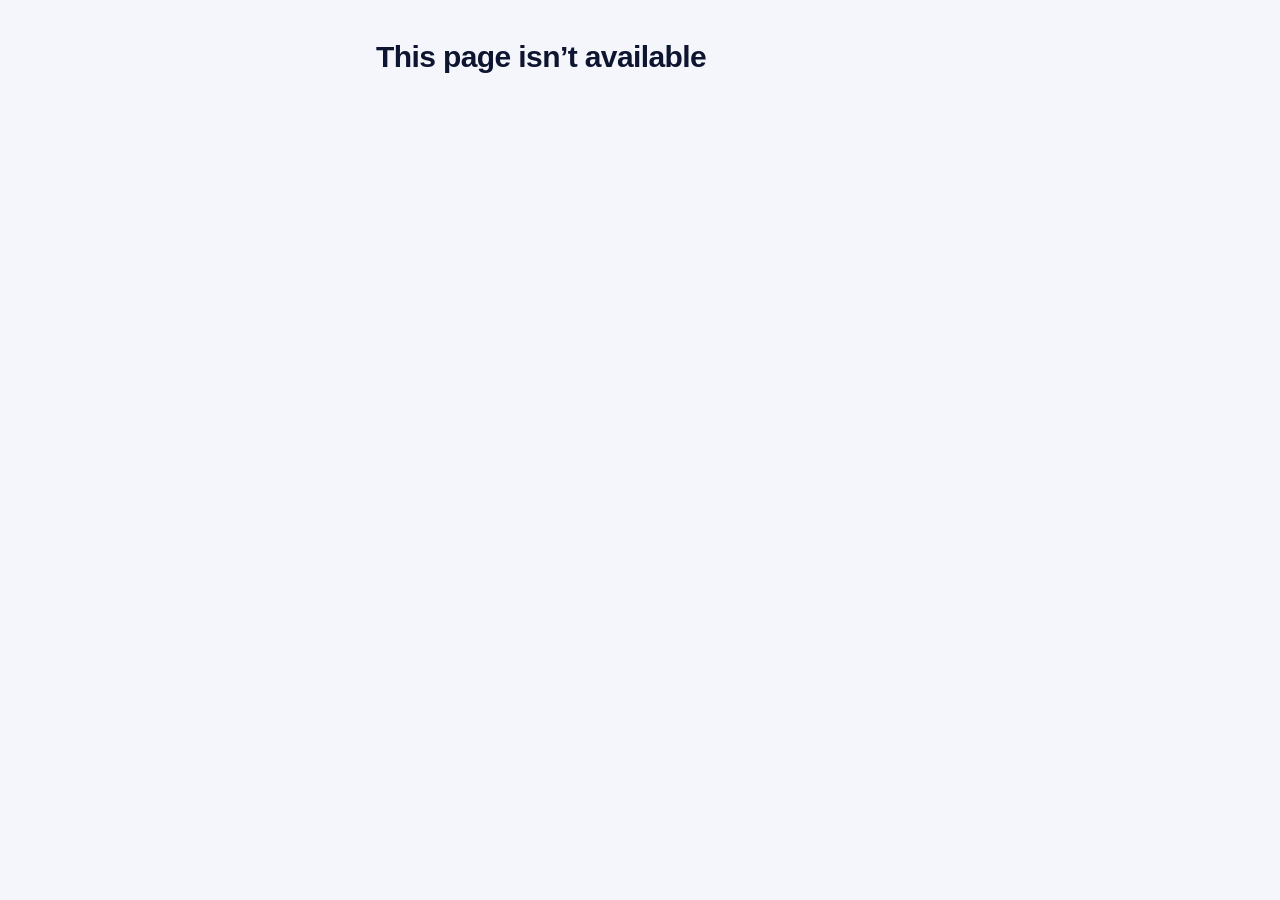
==== agent/index.html @ 6f410b85 "Listing landing pages, link-in-bio page, blue theme Co-Authored-By: Claude Opus 5.5 <noreply@anthrop" ====
<!doctype html>
<html lang="en"><head><meta charset="utf-8" /><meta name="viewport" content="width=device-width, initial-scale=1" />
<title>Homes for sale</title><link rel="stylesheet" href="../style.css" /></head>
<body><main id="app"><div class="wrap"><p class="muted" style="padding-top:40px">Loading…</p></div></main>
<script>
const FN = 'https://avckdteyshfwxndzrgnc.supabase.co/functions/v1/listing-page';
const ANON = 'eyJhbGciOiJIUzI1NiIsInR5cCI6IkpXVCJ9.eyJpc3MiOiJzdXBhYmFzZSIsInJlZiI6ImF2Y2tkdGV5c2hmd3huZHpyZ25jIiwicm9sZSI6ImFub24iLCJpYXQiOjE3OTE5ODcxODIsImV4cCI6MjEwNzU2MzE4Mn0.0CipJcXlctwghglZQN5EM84xPmxp23TBRwq37s5xPB0';
const esc = (s) => String(s ?? '').replace(/[&<>"']/g, (c) => ({ '&': '&amp;', '<': '&lt;', '>': '&gt;', '"': '&quot;', "'": '&#39;' })[c]);
const money = (n) => (n ? '$' + Math.round(n).toLocaleString('en-US') : '');
const safe = (u) => (/^https:\/\//i.test(u || '') ? u : null);
const load = (body) => fetch(FN, { method: 'POST', headers: { apikey: ANON, 'Content-Type': 'application/json' }, body: JSON.stringify(body) }).then((r) => (r.ok ? r.json() : null)).catch(() => null);
function agentBlock(a) {
  if (!a) return '';
  const book = safe(a.booking_url);
  const phone = a.phone ? a.phone.replace(/[^0-9+]/g, '') : '';
  return '<div class="card"><div class="agent">' + (a.headshot_url ? '<img src="' + esc(a.headshot_url) + '" alt="">' : '<div class="ph"></div>') +
    '<div><h2 style="margin:0">' + esc(a.display_name || 'Your agent') + '</h2><div class="muted">' + esc([a.title, a.company_name].filter(Boolean).join(' · ')) + '</div></div></div>' +
    (book ? '<a class="btn primary" href="' + esc(book) + '">Schedule a call</a>' : phone ? '<a class="btn primary" href="tel:' + esc(phone) + '">Call ' + esc(a.phone) + '</a>' : '') +
    (phone ? '<a class="btn ghost" href="sms:' + esc(phone) + '">Text me</a>' : '') +
    (a.email ? '<a class="btn ghost" href="mailto:' + esc(a.email) + '">Email me</a>' : '') +
    (a.license_number ? '<p class="small">License ' + esc(a.license_number) + (a.broker_name ? ' · Broker: ' + esc(a.broker_name) : '') + '</p>' : '') +
    '<p class="small">' + (safe(a.iabs_url) ? '<a href="' + esc(a.iabs_url) + '">Information About Brokerage Services</a>' : '') + (safe(a.consumer_protection_url) ? ' · <a href="' + esc(a.consumer_protection_url) + '">Consumer Protection Notice</a>' : '') + '</p>' +
    (a.disclosures ? '<p class="small">' + esc(a.disclosures) + '</p>' : '') + (a.equal_housing ? '<p class="small">Equal Housing Opportunity</p>' : '') + '</div>';
}
const slug = new URLSearchParams(location.search).get('a') || '';
const app = document.getElementById('app');
(async () => {
  const d = /^[a-z0-9]{6,32}$/.test(slug) ? await load({ agent: slug }) : null;
  if (!d) { app.innerHTML = '<div class="wrap"><h1 style="padding-top:40px">This page isn’t available</h1></div>'; return; }
  const a = d.agent || {};
  if (a.primary_color && /^#[0-9a-f]{6}$/i.test(a.primary_color)) document.documentElement.style.setProperty('--terra', a.primary_color);
  document.title = (a.display_name || 'Homes') + ' · Homes for sale';
  app.innerHTML = '<div class="wrap" style="padding-top:28px">' + agentBlock(a) +
    '<h1 style="margin-top:24px">Homes for sale</h1>' +
    (d.listings.length ? '<div class="cards">' + d.listings.map((l) => '<a class="lcard" href="../listing/?l=' + encodeURIComponent(l.slug) + '">' + (l.cover_url ? '<img src="' + esc(l.cover_url) + '" alt="" loading="lazy">' : '') + '<div><div class="price" style="font-size:24px;margin:0">' + esc(money(l.price)) + '</div><div><b>' + esc(l.address_line) + '</b></div><div class="muted">' + esc([l.city, l.beds && l.beds + ' bd', l.baths && l.baths + ' ba', l.sqft && Number(l.sqft).toLocaleString('en-US') + ' sq ft'].filter(Boolean).join(' · ')) + '</div></div></a>').join('') + '</div>' : '<p class="muted">No published listings right now.</p>') +
    '<p class="small" style="margin-top:24px">Made with Reeltors · <a href="../privacy/">Privacy</a></p></div>';
})();
</script></body></html>
---- style.css ----
:root { --bg:#F4F6FB; --card:#FFFFFF; --ink:#0E1530; --muted:#6B7390; --line:#E4E8F1; --sage:#2457F5; --sageSoft:#EAF0FF; --terra:#2457F5; --peach:#EAF0FF; }
* { box-sizing: border-box; }
body { margin:0; background:var(--bg); color:var(--ink); font: 16px/1.5 -apple-system, BlinkMacSystemFont, "Segoe UI", Inter, sans-serif; }
h1,h2 { font-family: -apple-system, BlinkMacSystemFont, Inter, sans-serif; font-weight:800; letter-spacing:-0.02em; margin:0 0 8px; }
h1 { font-size: 30px; line-height:1.15 } h2 { font-size: 22px }
.wrap { max-width: 560px; margin: 0 auto; padding: 0 16px 48px; }
.hero { width:100%; aspect-ratio: 4/3; object-fit: cover; border-radius: 0 0 28px 28px; display:block; background: var(--line); }
.pill { display:inline-block; background:var(--terra); color:#fff; font-size:12px; font-weight:700; letter-spacing:.12em; padding:6px 12px; border-radius:999px; margin:20px 0 10px; }
.when { color: var(--terra); font-weight:700; font-size:18px; margin-bottom: 4px; }
.muted { color: var(--muted); }
.card { background:var(--card); border:1px solid var(--line); border-radius:22px; padding:20px; margin-top:18px; }
label { display:block; font-size:13px; font-weight:600; color:var(--muted); margin: 12px 0 4px; }
input[type=text], input[type=email], input[type=tel] { width:100%; font-size:16px; padding:14px; border-radius:14px; border:1.5px solid var(--line); background:#fff; }
.check { display:flex; gap:10px; align-items:flex-start; margin-top:14px; font-size:14px; }
.check input { width:22px; height:22px; margin-top:2px; accent-color: var(--sage); flex: none; }
button { width:100%; margin-top:18px; border:0; border-radius:999px; padding:16px; font-size:16px; font-weight:700; color:#fff; background:var(--terra); }
button:disabled { opacity:.6 }
.row { display:flex; gap:8px; flex-wrap: wrap; } .row label.opt { display:flex; align-items:center; gap:6px; margin:0; font-size:15px; color:var(--ink); background:var(--sageSoft); padding:8px 14px; border-radius:999px; }
.small { font-size:12px; color:var(--muted); }
a { color: var(--sage); }
.ok { background: var(--sageSoft); }
.btn { display:block; text-align:center; text-decoration:none; border-radius:999px; padding:16px; font-weight:700; margin-top:10px; }
.btn.primary { background:var(--terra); color:#fff; }
.btn.ghost { background:#fff; color:var(--ink); border:1.5px solid var(--line); }
.video { width:100%; max-height:78vh; aspect-ratio:9/16; object-fit:cover; background:#000; display:block; border-radius:0 0 28px 28px; }
.stats { display:flex; gap:8px; flex-wrap:wrap; margin:12px 0; }
.stat { background:var(--sageSoft); color:var(--ink); font-weight:700; border-radius:999px; padding:8px 14px; font-size:14px; }
.grid { display:grid; grid-template-columns:1fr 1fr; gap:8px; margin-top:16px; }
.grid img { width:100%; aspect-ratio:4/3; object-fit:cover; border-radius:14px; display:block; }
.agent { display:flex; gap:14px; align-items:center; }
.agent img, .agent .ph { width:64px; height:64px; border-radius:32px; object-fit:cover; background:var(--terra); flex:none; }
.price { font-size:34px; font-weight:800; letter-spacing:-0.02em; margin:16px 0 0; }
.cards { display:grid; gap:14px; margin-top:16px; }
.lcard { display:block; text-decoration:none; color:inherit; background:#fff; border-radius:22px; overflow:hidden; border:1px solid var(--line); }
.lcard img { width:100%; aspect-ratio:16/10; object-fit:cover; display:block; background:var(--line); }
.lcard div { padding:14px 16px; }
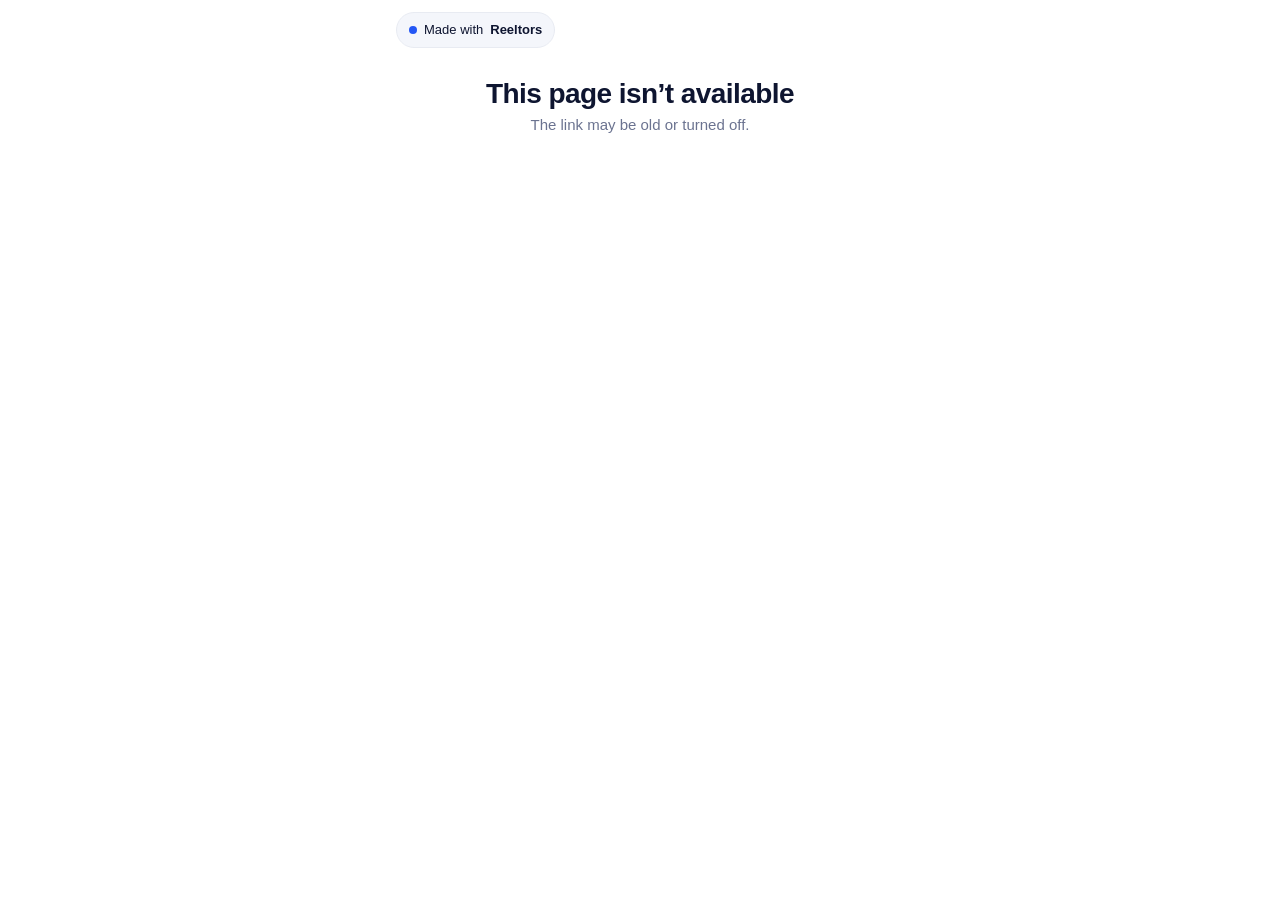
==== commit afd5bad3: "Bio Link Builder: white bio page with socials, listings rail, email sign-up; listing pages get sign-" ====
--- a/agent/index.html
+++ b/agent/index.html
@@ -1,38 +1,50 @@
 <!doctype html>
-<html lang="en"><head><meta charset="utf-8" /><meta name="viewport" content="width=device-width, initial-scale=1" />
-<title>Homes for sale</title><link rel="stylesheet" href="../style.css" /></head>
-<body><main id="app"><div class="wrap"><p class="muted" style="padding-top:40px">Loading…</p></div></main>
+<html lang="en"><head><meta charset="utf-8" /><meta name="viewport" content="width=device-width, initial-scale=1, viewport-fit=cover" />
+<meta name="theme-color" content="#ffffff" />
+<title>Homes for sale</title><link rel="stylesheet" href="../bio.css" /></head>
+<body class="bio"><main id="app" class="page"><p style="padding:60px 20px;color:#6B7390;text-align:center">Loading…</p></main>
+<script src="../common.js"></script>
 <script>
-const FN = 'https://avckdteyshfwxndzrgnc.supabase.co/functions/v1/listing-page';
-const ANON = 'eyJhbGciOiJIUzI1NiIsInR5cCI6IkpXVCJ9.eyJpc3MiOiJzdXBhYmFzZSIsInJlZiI6ImF2Y2tkdGV5c2hmd3huZHpyZ25jIiwicm9sZSI6ImFub24iLCJpYXQiOjE3OTE5ODcxODIsImV4cCI6MjEwNzU2MzE4Mn0.0CipJcXlctwghglZQN5EM84xPmxp23TBRwq37s5xPB0';
-const esc = (s) => String(s ?? '').replace(/[&<>"']/g, (c) => ({ '&': '&amp;', '<': '&lt;', '>': '&gt;', '"': '&quot;', "'": '&#39;' })[c]);
-const money = (n) => (n ? '$' + Math.round(n).toLocaleString('en-US') : '');
-const safe = (u) => (/^https:\/\//i.test(u || '') ? u : null);
-const load = (body) => fetch(FN, { method: 'POST', headers: { apikey: ANON, 'Content-Type': 'application/json' }, body: JSON.stringify(body) }).then((r) => (r.ok ? r.json() : null)).catch(() => null);
-function agentBlock(a) {
-  if (!a) return '';
-  const book = safe(a.booking_url);
-  const phone = a.phone ? a.phone.replace(/[^0-9+]/g, '') : '';
-  return '<div class="card"><div class="agent">' + (a.headshot_url ? '<img src="' + esc(a.headshot_url) + '" alt="">' : '<div class="ph"></div>') +
-    '<div><h2 style="margin:0">' + esc(a.display_name || 'Your agent') + '</h2><div class="muted">' + esc([a.title, a.company_name].filter(Boolean).join(' · ')) + '</div></div></div>' +
-    (book ? '<a class="btn primary" href="' + esc(book) + '">Schedule a call</a>' : phone ? '<a class="btn primary" href="tel:' + esc(phone) + '">Call ' + esc(a.phone) + '</a>' : '') +
-    (phone ? '<a class="btn ghost" href="sms:' + esc(phone) + '">Text me</a>' : '') +
-    (a.email ? '<a class="btn ghost" href="mailto:' + esc(a.email) + '">Email me</a>' : '') +
-    (a.license_number ? '<p class="small">License ' + esc(a.license_number) + (a.broker_name ? ' · Broker: ' + esc(a.broker_name) : '') + '</p>' : '') +
-    '<p class="small">' + (safe(a.iabs_url) ? '<a href="' + esc(a.iabs_url) + '">Information About Brokerage Services</a>' : '') + (safe(a.consumer_protection_url) ? ' · <a href="' + esc(a.consumer_protection_url) + '">Consumer Protection Notice</a>' : '') + '</p>' +
-    (a.disclosures ? '<p class="small">' + esc(a.disclosures) + '</p>' : '') + (a.equal_housing ? '<p class="small">Equal Housing Opportunity</p>' : '') + '</div>';
-}
 const slug = new URLSearchParams(location.search).get('a') || '';
 const app = document.getElementById('app');
+const share = () => (navigator.share ? navigator.share({ title: document.title, url: location.href }).catch(() => {}) : navigator.clipboard && navigator.clipboard.writeText(location.href).then(() => alert('Link copied')));
+
+function homeCard(l) {
+  const meta = [l.beds && l.beds + ' bd', l.baths && l.baths + ' ba', l.sqft && Number(l.sqft).toLocaleString('en-US') + ' sq ft'].filter(Boolean).join(' · ');
+  const tag = { active: 'FOR SALE', coming_soon: 'COMING SOON', pending: 'PENDING', sold: 'SOLD' }[l.status] || 'FOR SALE';
+  return '<a class="home" href="../listing/?l=' + encodeURIComponent(l.slug) + '&from=' + encodeURIComponent(slug) + '">' +
+    '<div class="ph">' + (l.cover_url ? '<img src="' + esc(l.cover_url) + '" alt="" loading="lazy">' : '') + '<span class="tag">' + tag + '</span></div>' +
+    '<div class="info"><div class="price">' + esc(money(l.price) || 'Price on request') + '</div><div class="addr">' + esc(l.address_line) + '</div><div class="meta">' + esc([l.city, meta].filter(Boolean).join(' · ')) + '</div></div></a>';
+}
+
 (async () => {
   const d = /^[a-z0-9]{6,32}$/.test(slug) ? await load({ agent: slug }) : null;
-  if (!d) { app.innerHTML = '<div class="wrap"><h1 style="padding-top:40px">This page isn’t available</h1></div>'; return; }
+  if (!d) { app.innerHTML = '<div class="topbar">' + madeWith() + '</div><div class="bhero"><h1>This page isn’t available</h1><p class="sub">The link may be old or turned off.</p></div>'; return; }
   const a = d.agent || {};
-  if (a.primary_color && /^#[0-9a-f]{6}$/i.test(a.primary_color)) document.documentElement.style.setProperty('--terra', a.primary_color);
-  document.title = (a.display_name || 'Homes') + ' · Homes for sale';
-  app.innerHTML = '<div class="wrap" style="padding-top:28px">' + agentBlock(a) +
-    '<h1 style="margin-top:24px">Homes for sale</h1>' +
-    (d.listings.length ? '<div class="cards">' + d.listings.map((l) => '<a class="lcard" href="../listing/?l=' + encodeURIComponent(l.slug) + '">' + (l.cover_url ? '<img src="' + esc(l.cover_url) + '" alt="" loading="lazy">' : '') + '<div><div class="price" style="font-size:24px;margin:0">' + esc(money(l.price)) + '</div><div><b>' + esc(l.address_line) + '</b></div><div class="muted">' + esc([l.city, l.beds && l.beds + ' bd', l.baths && l.baths + ' ba', l.sqft && Number(l.sqft).toLocaleString('en-US') + ' sq ft'].filter(Boolean).join(' · ')) + '</div></div></a>').join('') + '</div>' : '<p class="muted">No published listings right now.</p>') +
-    '<p class="small" style="margin-top:24px">Made with Reeltors · <a href="../privacy/">Privacy</a></p></div>';
+  accent(a);
+  document.title = (a.display_name || 'Homes') + (a.company_name ? ' · ' + a.company_name : '');
+  const phone = a.phone ? a.phone.replace(/[^0-9+]/g, '') : '';
+  const book = safe(a.booking_url);
+  const actions = [
+    book ? '<a class="primary" href="' + esc(book) + '" target="_blank" rel="noopener">Schedule a call</a>' : phone ? '<a class="primary" href="tel:' + esc(phone) + '">Call me</a>' : '',
+    phone ? '<a class="ghost" href="sms:' + esc(phone) + '">Text me</a>' : '',
+    phone && book ? '<a class="ghost" href="tel:' + esc(phone) + '">Call</a>' : a.email ? '<a class="ghost" href="mailto:' + esc(a.email) + '">Email me</a>' : '',
+  ].filter(Boolean).join('');
+  const listings = d.listings || [];
+  app.innerHTML =
+    '<div class="topbar">' + madeWith() + '<button class="iconbtn" aria-label="Share" onclick="share()"><svg viewBox="0 0 24 24" fill="none" stroke="currentColor" stroke-width="2" stroke-linecap="round"><path d="M12 3v12M7 8l5-5 5 5"/><path d="M5 13v6a2 2 0 0 0 2 2h10a2 2 0 0 0 2-2v-6"/></svg></button></div>' +
+    '<section class="bhero">' + (a.headshot_url ? '<img class="avatar" src="' + esc(a.headshot_url) + '" alt="">' : '') +
+      '<h1>' + esc(a.display_name || 'Your agent') + '</h1>' +
+      '<div class="sub">' + esc([a.title, a.company_name].filter(Boolean).join(' · ')) + '</div>' +
+      (a.bio_text ? '<p class="about">' + esc(a.bio_text) + '</p>' : '') +
+      socialButtons(a) + '</section>' +
+    (actions ? '<div class="actions">' + actions + '</div>' : '') +
+    '<section class="section"><div class="head"><h2>My listings</h2>' + (listings.length > 1 ? '<div class="arrows"><button aria-label="Previous" onclick="document.getElementById(\'rail\').scrollBy({left:-280,behavior:\'smooth\'})">‹</button><button aria-label="Next" onclick="document.getElementById(\'rail\').scrollBy({left:280,behavior:\'smooth\'})">›</button></div>' : '') + '</div>' +
+      (listings.length ? '<div class="rail" id="rail">' + listings.map(homeCard).join('') + '</div>' : '<div class="empty">New listings are on the way. Sign up below and you’ll hear first.</div>') +
+    '</section>' +
+    leadForm({ agent: slug }, a, 'Get new listings before anyone else') +
+    compliance(a) +
+    madeWith('center') +
+    '<p class="foot"><a href="../privacy/">Privacy</a></p>';
 })();
 </script></body></html>
--- a/bio.css
+++ b/bio.css
@@ -0,0 +1,53 @@
+/* Link-in-bio page: white, clean, the agent's accent color on actions. */
+:root { --accent:#2457F5; --ink:#0E1530; --muted:#6B7390; --line:#E8EBF2; --soft:#F4F6FB; }
+* { box-sizing: border-box; }
+body.bio { margin:0; background:#fff; color:var(--ink); font: 16px/1.5 -apple-system, BlinkMacSystemFont, "Segoe UI", Inter, sans-serif; -webkit-font-smoothing: antialiased; }
+.bio .page { max-width: 520px; margin: 0 auto; padding: 0 0 40px; }
+.bio .topbar { position: sticky; top: 0; z-index: 5; display:flex; align-items:center; justify-content:space-between; padding: 12px 16px; background: rgba(255,255,255,.86); backdrop-filter: blur(14px); -webkit-backdrop-filter: blur(14px); }
+.made { display:inline-flex; align-items:center; gap:7px; text-decoration:none; color:var(--ink); font-size:13px; background:var(--soft); border:1px solid var(--line); border-radius:999px; padding:7px 12px; }
+.made .dot { width:8px; height:8px; border-radius:4px; background:var(--accent); }
+.made.center { margin: 28px auto 0; display:flex; width:max-content; }
+.bio .iconbtn { width:38px; height:38px; border-radius:19px; border:1px solid var(--line); background:#fff; display:flex; align-items:center; justify-content:center; color:var(--ink); cursor:pointer; padding:0; margin:0; }
+.bio .iconbtn svg { width:18px; height:18px; }
+.bhero { text-align:center; padding: 18px 20px 4px; }
+.bhero .avatar { width:116px; height:116px; border-radius:58px; object-fit:cover; display:block; margin: 0 auto 14px; box-shadow: 0 0 0 4px #fff, 0 0 0 6px var(--accent), 0 14px 30px rgba(14,21,48,.14); background: var(--soft); }
+.bhero h1 { font-size: 28px; line-height:1.15; letter-spacing:-0.02em; font-weight:800; margin:0; }
+.bhero .sub { color: var(--muted); font-size: 15px; margin-top: 4px; }
+.bhero .about { font-size: 15px; margin: 12px auto 0; max-width: 400px; }
+.socials { display:flex; flex-wrap:wrap; justify-content:center; gap:10px; margin: 18px 0 4px; }
+.soc { width:46px; height:46px; border-radius:23px; background:#fff; border:1px solid var(--line); display:flex; align-items:center; justify-content:center; color:var(--ink); box-shadow: 0 4px 12px rgba(14,21,48,.06); }
+.soc img, .soc svg { width:20px; height:20px; }
+.actions { display:grid; grid-template-columns: 1fr 1fr; gap:10px; padding: 16px 20px 0; }
+.actions a { display:flex; align-items:center; justify-content:center; height:52px; border-radius:999px; text-decoration:none; font-weight:700; font-size:15px; }
+.actions .primary { grid-column: 1 / -1; background: var(--accent); color:#fff; }
+.actions .ghost { background: var(--soft); color: var(--ink); }
+.section { padding: 26px 0 0; }
+.section .head { display:flex; align-items:center; justify-content:space-between; padding: 0 20px 12px; }
+.section h2 { font-size: 13px; letter-spacing: .12em; font-weight:800; margin:0; text-transform: uppercase; }
+.arrows { display:flex; gap:8px; }
+.arrows button { width:34px; height:34px; border-radius:17px; border:1px solid var(--line); background:#fff; color:var(--ink); font-size:16px; cursor:pointer; padding:0; margin:0; }
+.rail { display:flex; gap:12px; overflow-x:auto; scroll-snap-type:x mandatory; padding: 2px 20px 8px; scrollbar-width:none; }
+.rail::-webkit-scrollbar { display:none; }
+.home { flex: 0 0 78%; max-width: 330px; scroll-snap-align: start; text-decoration:none; color:inherit; border-radius:22px; overflow:hidden; background:#fff; border:1px solid var(--line); box-shadow: 0 8px 22px rgba(14,21,48,.07); }
+.home .ph { position:relative; aspect-ratio: 4/3; background: var(--soft); }
+.home .ph img { width:100%; height:100%; object-fit:cover; display:block; }
+.home .tag { position:absolute; top:10px; left:10px; background: rgba(255,255,255,.92); color: var(--ink); font-size:11px; font-weight:800; letter-spacing:.08em; padding:5px 9px; border-radius:999px; }
+.home .info { padding: 12px 14px 14px; }
+.home .price { font-size: 22px; font-weight:800; letter-spacing:-0.02em; }
+.home .addr { font-weight:600; font-size:14px; white-space:nowrap; overflow:hidden; text-overflow:ellipsis; }
+.home .meta { color: var(--muted); font-size: 13px; }
+.empty { margin: 0 20px; padding: 20px; border-radius: 18px; background: var(--soft); color: var(--muted); text-align:center; font-size:14px; }
+.join { margin: 28px 20px 0; padding: 20px; border-radius: 24px; background: var(--soft); }
+.join h3 { margin:0 0 12px; font-size: 18px; font-weight:800; letter-spacing:-0.01em; }
+.pillform { display:flex; align-items:center; background:#fff; border:1.5px solid var(--line); border-radius:999px; padding:5px 5px 5px 18px; }
+.pillform input { flex:1; min-width:0; border:0; outline:0; font-size:16px; background:transparent; color: var(--ink); padding: 10px 0; }
+.pillform input.bad { color:#D93636; }
+.pillform button { display:flex; align-items:center; gap:8px; border:0; border-radius:999px; background: var(--ink); color:#fff; font-weight:700; font-size:14px; padding: 6px 6px 6px 16px; height:46px; width:auto; margin:0; cursor:pointer; white-space:nowrap; }
+.pillform button img { width:34px; height:34px; border-radius:17px; object-fit:cover; }
+.pillform button:disabled { opacity:.6; }
+.join .fine { font-size: 12px; color: var(--muted); margin: 10px 4px 0; }
+.joined { background:#fff; border-radius: 16px; padding: 14px 16px; font-weight:700; }
+.legal { margin: 26px 20px 0; font-size: 12px; color: var(--muted); display:grid; gap:4px; text-align:center; }
+.legal a { color: var(--muted); }
+.foot { text-align:center; font-size:12px; color: var(--muted); margin-top: 10px; }
+.foot a { color: var(--muted); }
